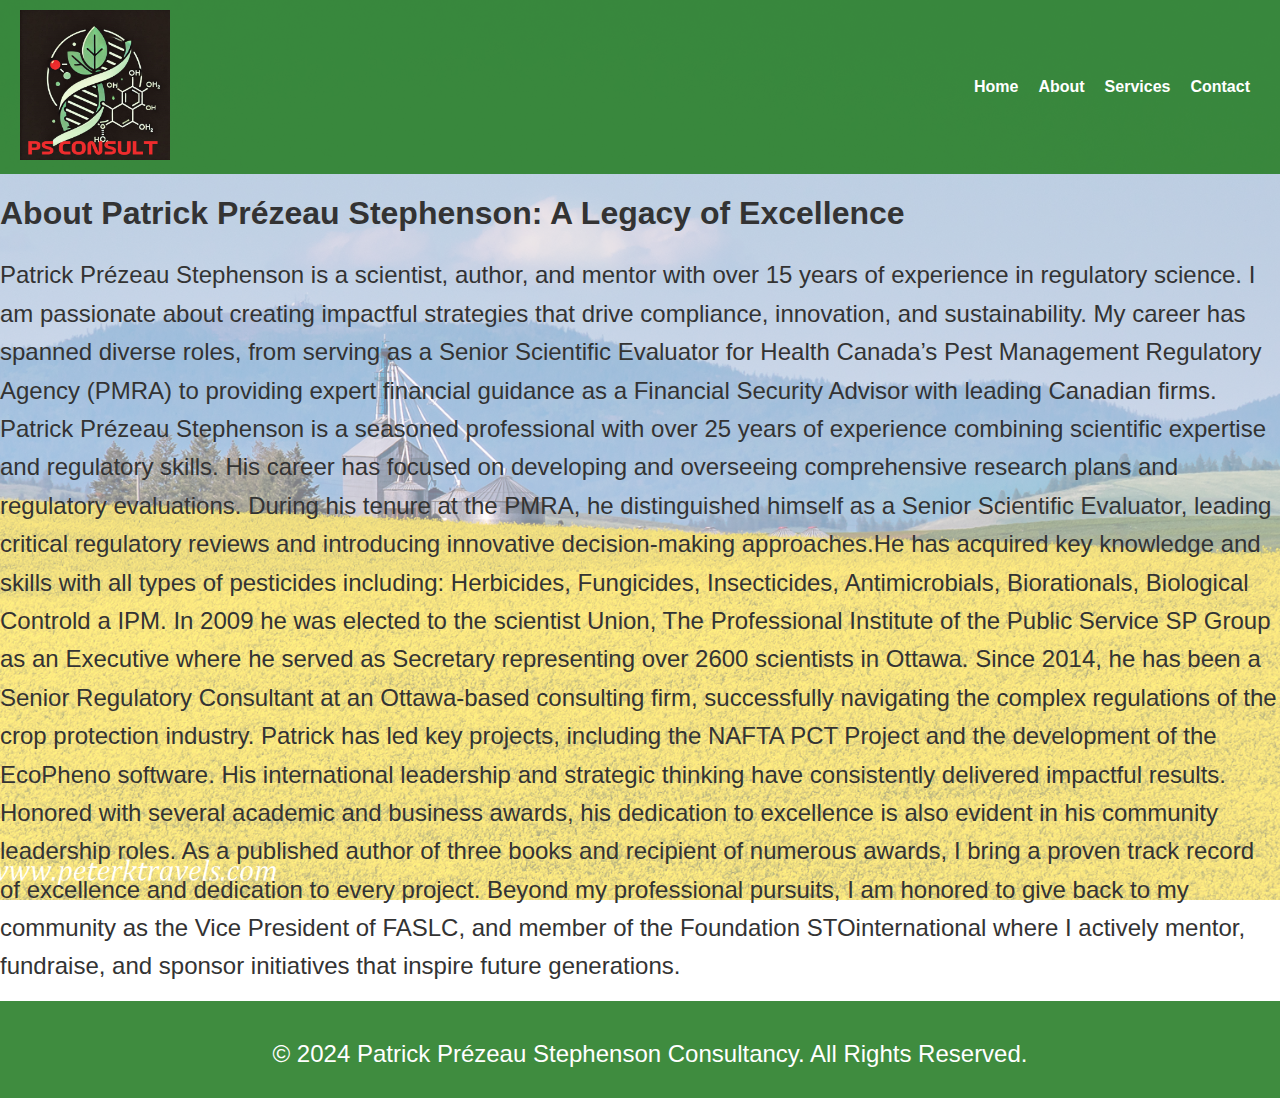
==== about.html @ 70adafe8 "Add files via upload" ====
<!DOCTYPE html>
<html lang="en">
<head>
    <meta charset="UTF-8">
    <meta name="viewport" content="width=device-width, initial-scale=1.0">
    <title>About Patrick Prézeau Stephenson</title>
    <meta name="keywords" content="Regulatory Consulting, Research Plans, Crop Protection, PMRA, EcoPheno Software, NAFTA PCT Project,Senior Scientific Evaluator,Value Expert, Compliance, Canada, PMRA, Pesticides, Herbicides, Fungicides, Insecticides, Antimicrobials, Biorationals, Biological Control, IPM">
    <meta name="author" content="Patrick Prézeau Stephenson">
    <title>Services - Patrick Prézeau Stephenson</title>
    <link rel="stylesheet" href="style.css">
</head>
<body>
    <header>
        <div class="logo">
            <img src="PSLOGO_25.png" alt="Logo">
        </div>
        <nav>
            <ul>
                <li><a href="index.html">Home</a></li>
                <li><a href="about.html">About</a></li>
                <li><a href="services.html">Services</a></li>
                <li><a href="contact.html">Contact</a></li>
            </ul>
        </nav>
    </header>
    
    <main>
        <h1>About Patrick Prézeau Stephenson: A Legacy of Excellence</h1>
        <p>Patrick Prézeau Stephenson is a scientist, author, and mentor with over 15 years of experience in regulatory science.

I am passionate about creating impactful strategies that drive compliance, innovation, and sustainability. My career has spanned diverse roles, from serving as a Senior Scientific Evaluator for Health Canada’s Pest Management Regulatory Agency (PMRA) to providing expert financial guidance as a Financial Security Advisor with leading Canadian firms.

Patrick Prézeau Stephenson is a seasoned professional with over 25 years of experience combining scientific expertise and regulatory skills. His career has focused on developing and overseeing comprehensive research plans and regulatory evaluations. During his tenure at the PMRA, he distinguished himself as a Senior Scientific Evaluator, leading critical regulatory reviews and introducing innovative decision-making approaches.He has acquired key knowledge and skills with all types of pesticides including: Herbicides, Fungicides, Insecticides, Antimicrobials, Biorationals, Biological Controld a IPM. In 2009 he was elected to the scientist Union, The Professional Institute of the Public Service SP Group as an Executive where he served as Secretary representing over 2600 scientists in Ottawa.

Since 2014, he has been a Senior Regulatory Consultant at an Ottawa-based consulting firm, successfully navigating the complex regulations of the crop protection industry. Patrick has led key projects, including the NAFTA PCT Project and the development of the EcoPheno software. His international leadership and strategic thinking have consistently delivered impactful results.

Honored with several academic and business awards, his dedication to excellence is also evident in his community leadership roles.

As a published author of three books and recipient of numerous awards, I bring a proven track record of excellence and dedication to every project. Beyond my professional pursuits, I am honored to give back to my community as the Vice President of FASLC, and member of the Foundation STOinternational where I actively mentor, fundraise, and sponsor initiatives that inspire future generations.

</p>
    </main>

    <footer>
        <p>&copy; 2024 Patrick Prézeau Stephenson Consultancy. All Rights Reserved.</p>
    </footer>
</body>
</html>
---- style.css ----
/* General Body Styling */
body {
    font-family: Arial, sans-serif;
    margin: 0;
    padding: 0;
    background: url('canola.jpg') no-repeat center center fixed; /* Background image centered and fixed */
    background-size: cover; /* Image scales to cover the entire screen */
    background-color: rgba(255, 255, 255, 0.5); /* Adds a white overlay for readability */
    background-blend-mode: overlay; /* Blends the overlay with the image */
    color: #333; /* Ensures text is readable against the background */
}

/* Paragraph Styling */
p {
    font-size: 24px; /* Larger font size for better readability */
    line-height: 1.6; /* Adds space between lines */
    margin-bottom: 15px; /* Spacing after paragraphs */
}

/* Header Styling */
header {
    background-color: rgba(42, 127, 42, 0.9); /* Semi-transparent green for the header */
    color: white;
    padding: 10px 20px;
    display: flex;
    align-items: center;
    justify-content: space-between;
}

.logo img {
    height: 150px;
}

nav ul {
    list-style: none;
    margin: 0;
    padding: 0;
    display: flex;
}

nav ul li {
    margin: 0 10px;
}

nav ul li a {
    color: white;
    text-decoration: none;
    font-weight: bold;
}

/* Hero Section */
.hero {
    display: flex;
    justify-content: space-between;
    align-items: center;
    padding: 20px;
    background-color: rgba(255, 255, 255, 0.5); /* Semi-transparent white for hero section */
    border-radius: 10px;
    margin: 20px;
}

.hero-text h1 {
    font-size: 2.5em;
    color: #2a7f2a;
}

.hero-image img {
    height: 300px;
    border-radius: 10px;
}

/* Gallery Section */

.gallery-images {
    display: flex;
    justify-content: space-around;
    flex-wrap: wrap;
    gap: 10px; /* Adjust space between figures */
    text-align: center;
}

.gallery-images figure {
    margin: 0;
    display: inline-block;
    max-width: 400px; /* Adjust image size as needed */
}

.gallery-images img {
    width: 100%;
    height: auto;
    display: block;
}

.gallery-images figcaption {
    font-size: 2rem; /* Matches the regular text size */
    color: #333; /* Adjust color to match the page style */
    margin-top: 8px; /* Adds some space between image and caption */
}



/* Footer Styling */
footer {
    text-align: center;
    background-color: rgba(42, 127, 42, 0.9);
    color: white;
    padding: 10px;
    position: relative;
    bottom: 0;
    width: 100%;
}
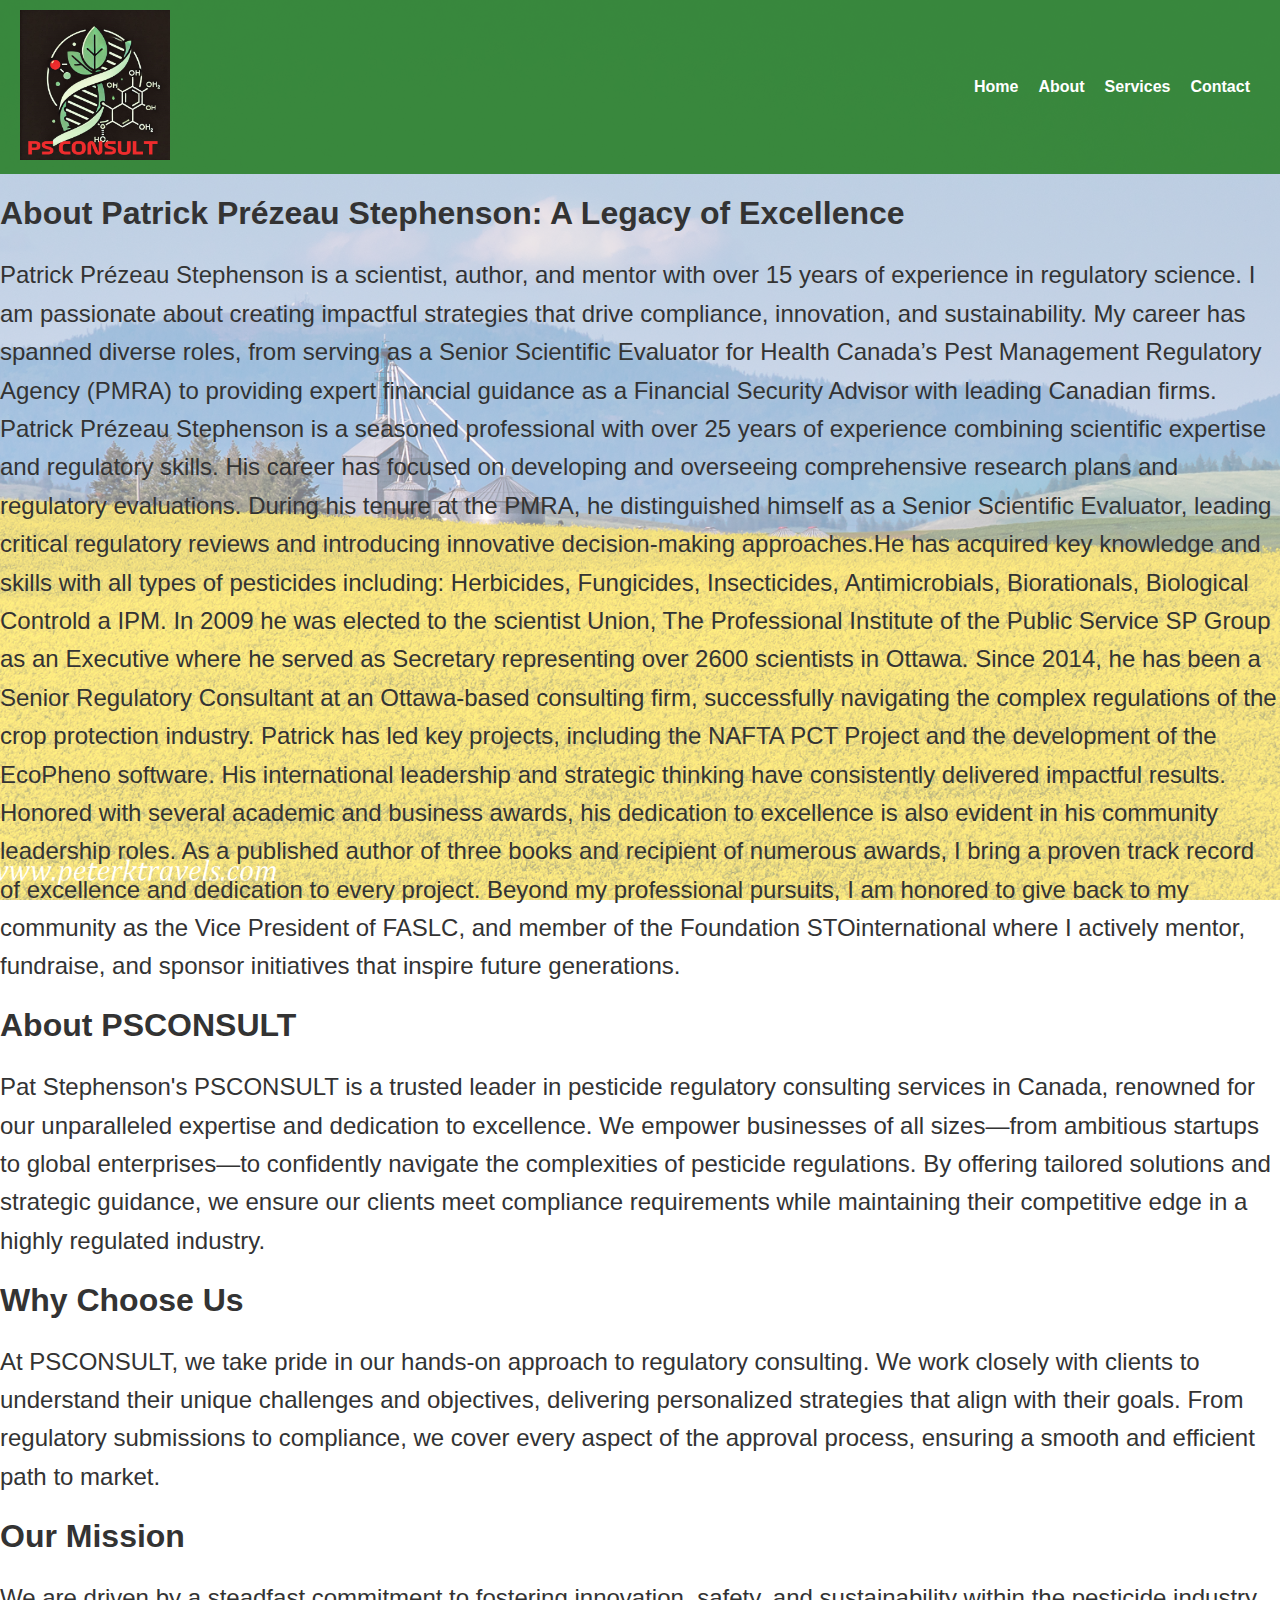
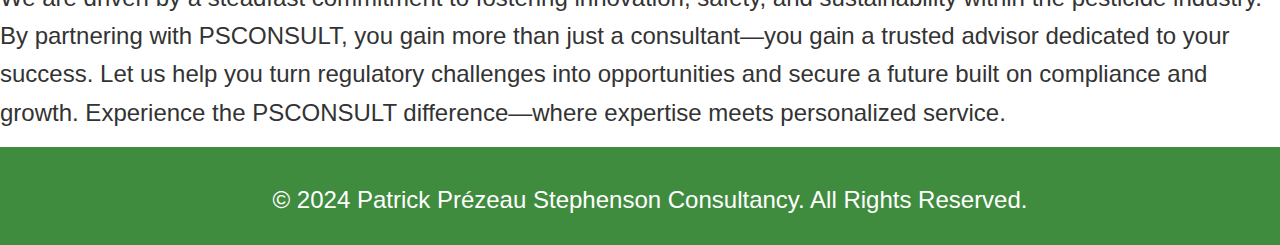
==== commit a316a07c: "Add files via upload" ====
--- a/about.html
+++ b/about.html
@@ -36,9 +36,21 @@
 
 Honored with several academic and business awards, his dedication to excellence is also evident in his community leadership roles.
 
-As a published author of three books and recipient of numerous awards, I bring a proven track record of excellence and dedication to every project. Beyond my professional pursuits, I am honored to give back to my community as the Vice President of FASLC, and member of the Foundation STOinternational where I actively mentor, fundraise, and sponsor initiatives that inspire future generations.
+As a published author of three books and recipient of numerous awards, I bring a proven track record of excellence and dedication to every project. Beyond my professional pursuits, I am honored to give back to my community as the Vice President of FASLC, and member of the Foundation STOinternational where I actively mentor, fundraise, and sponsor initiatives that inspire future generations.</p>
 
-</p>
+<h1>About PSCONSULT</h1>
+<p>Pat Stephenson's PSCONSULT is a trusted leader in pesticide regulatory consulting services in Canada, renowned for our unparalleled expertise and dedication to excellence. We empower businesses of all sizes—from ambitious startups to global enterprises—to confidently navigate the complexities of pesticide regulations. By offering tailored solutions and strategic guidance, we ensure our clients meet compliance requirements while maintaining their competitive edge in a highly regulated industry.</p>
+
+<h1>Why Choose Us</h1>
+<p>At PSCONSULT, we take pride in our hands-on approach to regulatory consulting. We work closely with clients to understand their unique challenges and objectives, delivering personalized strategies that align with their goals. From regulatory submissions to compliance, we cover every aspect of the approval process, ensuring a smooth and efficient path to market.</p>
+
+<h1>Our Mission</h1>
+<p>We are driven by a steadfast commitment to fostering innovation, safety, and sustainability within the pesticide industry. By partnering with PSCONSULT, you gain more than just a consultant—you gain a trusted advisor dedicated to your success. Let us help you turn regulatory challenges into opportunities and secure a future built on compliance and growth.
+
+Experience the PSCONSULT difference—where expertise meets personalized service.</p>
+
+
+ 
     </main>
 
     <footer>
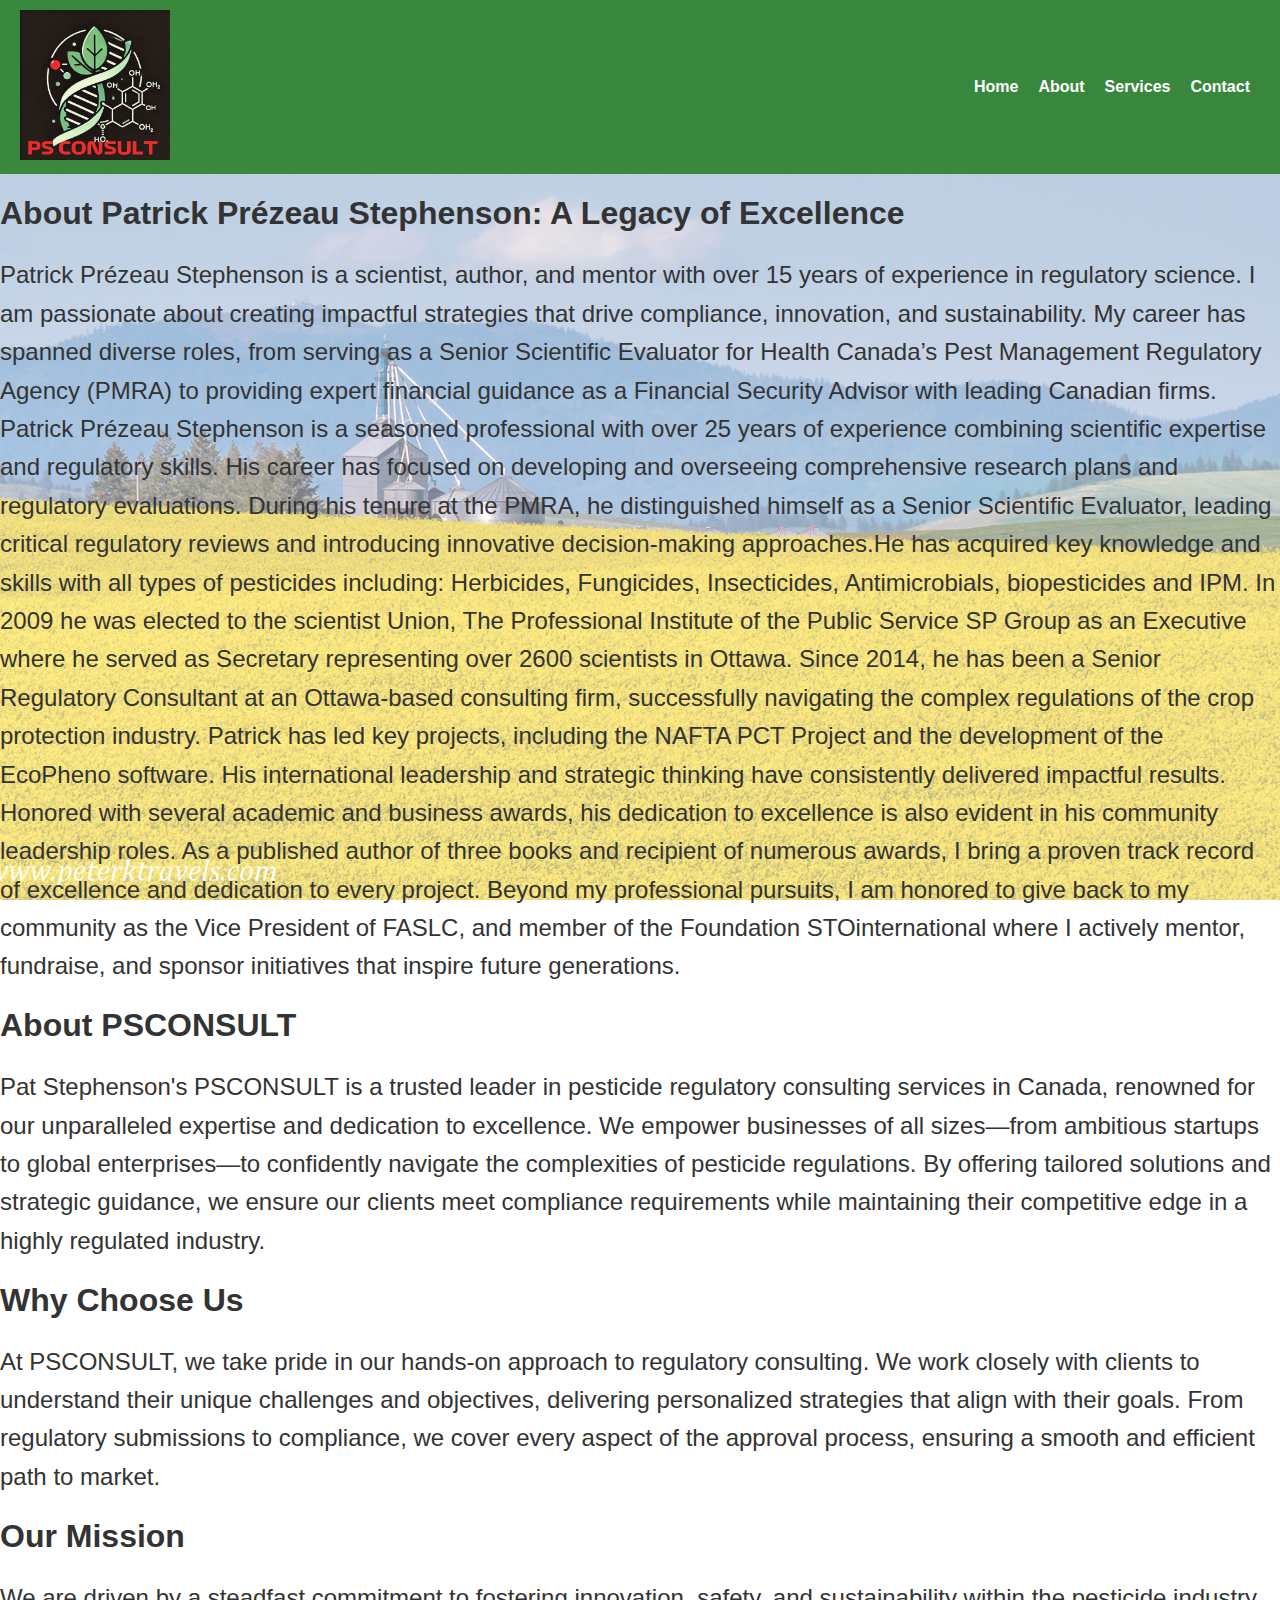
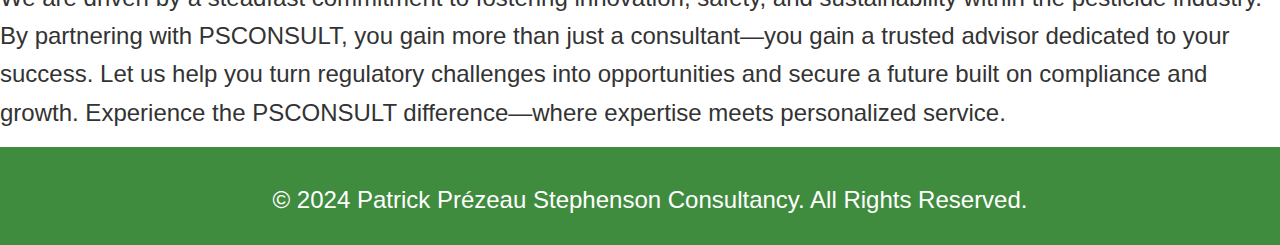
==== commit 990c9b10: "Add files via upload" ====
--- a/about.html
+++ b/about.html
@@ -30,7 +30,7 @@
 
 I am passionate about creating impactful strategies that drive compliance, innovation, and sustainability. My career has spanned diverse roles, from serving as a Senior Scientific Evaluator for Health Canada’s Pest Management Regulatory Agency (PMRA) to providing expert financial guidance as a Financial Security Advisor with leading Canadian firms.
 
-Patrick Prézeau Stephenson is a seasoned professional with over 25 years of experience combining scientific expertise and regulatory skills. His career has focused on developing and overseeing comprehensive research plans and regulatory evaluations. During his tenure at the PMRA, he distinguished himself as a Senior Scientific Evaluator, leading critical regulatory reviews and introducing innovative decision-making approaches.He has acquired key knowledge and skills with all types of pesticides including: Herbicides, Fungicides, Insecticides, Antimicrobials, Biorationals, Biological Controld a IPM. In 2009 he was elected to the scientist Union, The Professional Institute of the Public Service SP Group as an Executive where he served as Secretary representing over 2600 scientists in Ottawa.
+Patrick Prézeau Stephenson is a seasoned professional with over 25 years of experience combining scientific expertise and regulatory skills. His career has focused on developing and overseeing comprehensive research plans and regulatory evaluations. During his tenure at the PMRA, he distinguished himself as a Senior Scientific Evaluator, leading critical regulatory reviews and introducing innovative decision-making approaches.He has acquired key knowledge and skills with all types of pesticides including: Herbicides, Fungicides, Insecticides, Antimicrobials, biopesticides and IPM. In 2009 he was elected to the scientist Union, The Professional Institute of the Public Service SP Group as an Executive where he served as Secretary representing over 2600 scientists in Ottawa.
 
 Since 2014, he has been a Senior Regulatory Consultant at an Ottawa-based consulting firm, successfully navigating the complex regulations of the crop protection industry. Patrick has led key projects, including the NAFTA PCT Project and the development of the EcoPheno software. His international leadership and strategic thinking have consistently delivered impactful results.
 
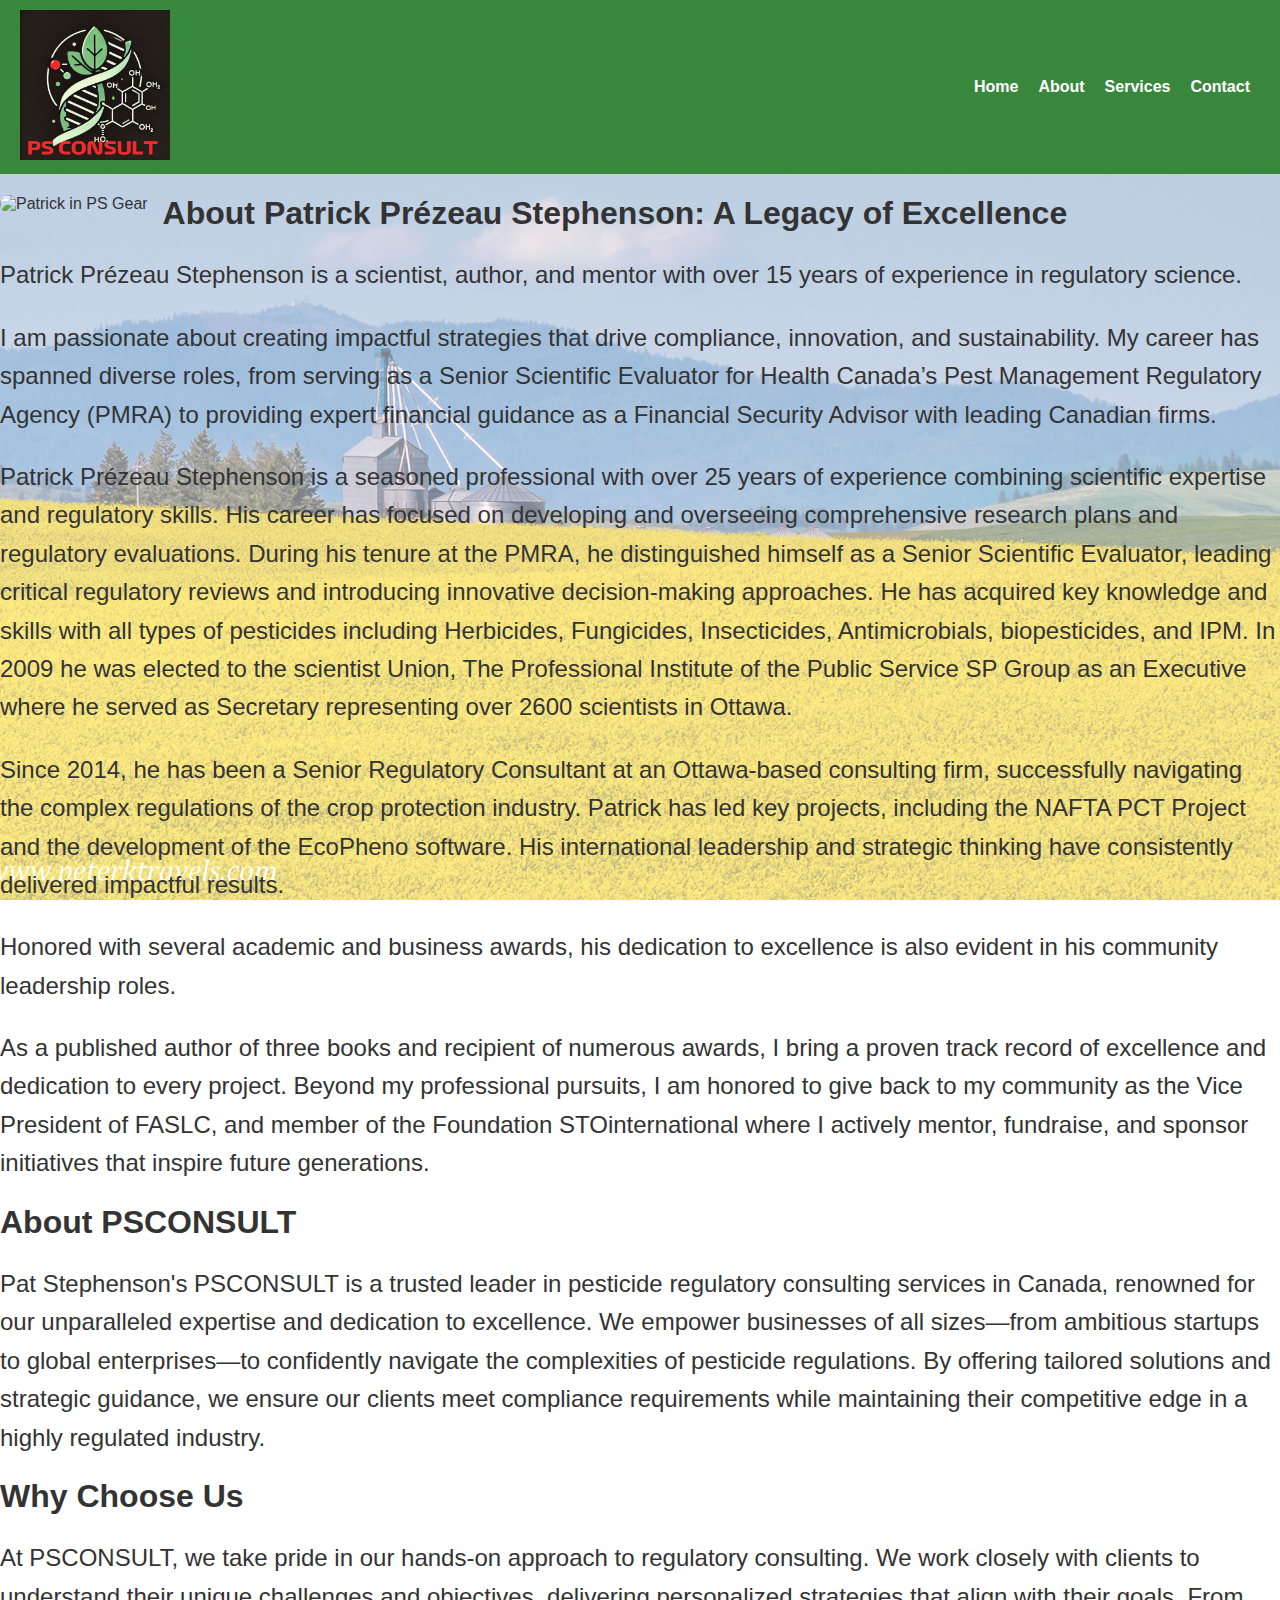
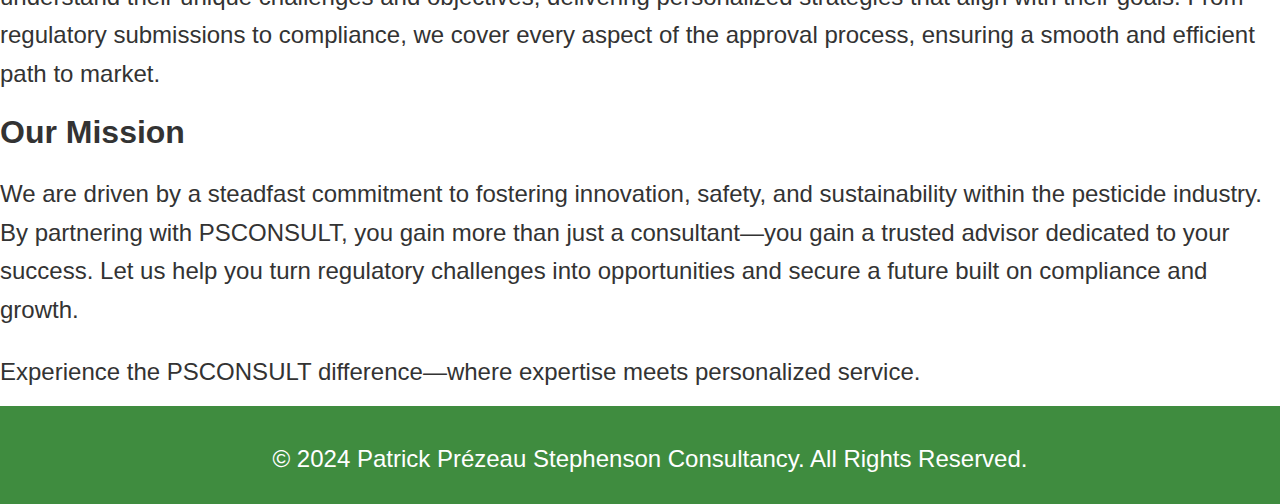
==== commit e345b792: "Add files via upload" ====
--- a/about.html
+++ b/about.html
@@ -4,7 +4,7 @@
     <meta charset="UTF-8">
     <meta name="viewport" content="width=device-width, initial-scale=1.0">
     <title>About Patrick Prézeau Stephenson</title>
-    <meta name="keywords" content="Regulatory Consulting, Research Plans, Crop Protection, PMRA, EcoPheno Software, NAFTA PCT Project,Senior Scientific Evaluator,Value Expert, Compliance, Canada, PMRA, Pesticides, Herbicides, Fungicides, Insecticides, Antimicrobials, Biorationals, Biological Control, IPM">
+    <meta name="keywords" content="Regulatory Consulting, Research Plans, Crop Protection, PMRA, EcoPheno Software, NAFTA PCT Project, Senior Scientific Evaluator, Value Expert, Compliance, Canada, PMRA, Pesticides, Herbicides, Fungicides, Insecticides, Antimicrobials, Biorationals, Biological Control, IPM">
     <meta name="author" content="Patrick Prézeau Stephenson">
     <title>Services - Patrick Prézeau Stephenson</title>
     <link rel="stylesheet" href="style.css">
@@ -25,32 +25,33 @@
     </header>
     
     <main>
+        <!-- Image added with text wrapping -->
+        <div style="float: left; margin: 0 15px 15px 0;">
+            <img src="SP_NCR_gear.jpg" alt="Patrick in PS Gear" style="width: 200px; height: auto; border-radius: 10px;">
+        </div>
         <h1>About Patrick Prézeau Stephenson: A Legacy of Excellence</h1>
-        <p>Patrick Prézeau Stephenson is a scientist, author, and mentor with over 15 years of experience in regulatory science.
+        <p>Patrick Prézeau Stephenson is a scientist, author, and mentor with over 15 years of experience in regulatory science.</p>
 
-I am passionate about creating impactful strategies that drive compliance, innovation, and sustainability. My career has spanned diverse roles, from serving as a Senior Scientific Evaluator for Health Canada’s Pest Management Regulatory Agency (PMRA) to providing expert financial guidance as a Financial Security Advisor with leading Canadian firms.
+        <p>I am passionate about creating impactful strategies that drive compliance, innovation, and sustainability. My career has spanned diverse roles, from serving as a Senior Scientific Evaluator for Health Canada’s Pest Management Regulatory Agency (PMRA) to providing expert financial guidance as a Financial Security Advisor with leading Canadian firms.</p>
 
-Patrick Prézeau Stephenson is a seasoned professional with over 25 years of experience combining scientific expertise and regulatory skills. His career has focused on developing and overseeing comprehensive research plans and regulatory evaluations. During his tenure at the PMRA, he distinguished himself as a Senior Scientific Evaluator, leading critical regulatory reviews and introducing innovative decision-making approaches.He has acquired key knowledge and skills with all types of pesticides including: Herbicides, Fungicides, Insecticides, Antimicrobials, biopesticides and IPM. In 2009 he was elected to the scientist Union, The Professional Institute of the Public Service SP Group as an Executive where he served as Secretary representing over 2600 scientists in Ottawa.
+        <p>Patrick Prézeau Stephenson is a seasoned professional with over 25 years of experience combining scientific expertise and regulatory skills. His career has focused on developing and overseeing comprehensive research plans and regulatory evaluations. During his tenure at the PMRA, he distinguished himself as a Senior Scientific Evaluator, leading critical regulatory reviews and introducing innovative decision-making approaches. He has acquired key knowledge and skills with all types of pesticides including Herbicides, Fungicides, Insecticides, Antimicrobials, biopesticides, and IPM. In 2009 he was elected to the scientist Union, The Professional Institute of the Public Service SP Group as an Executive where he served as Secretary representing over 2600 scientists in Ottawa.</p>
 
-Since 2014, he has been a Senior Regulatory Consultant at an Ottawa-based consulting firm, successfully navigating the complex regulations of the crop protection industry. Patrick has led key projects, including the NAFTA PCT Project and the development of the EcoPheno software. His international leadership and strategic thinking have consistently delivered impactful results.
+        <p>Since 2014, he has been a Senior Regulatory Consultant at an Ottawa-based consulting firm, successfully navigating the complex regulations of the crop protection industry. Patrick has led key projects, including the NAFTA PCT Project and the development of the EcoPheno software. His international leadership and strategic thinking have consistently delivered impactful results.</p>
 
-Honored with several academic and business awards, his dedication to excellence is also evident in his community leadership roles.
+        <p>Honored with several academic and business awards, his dedication to excellence is also evident in his community leadership roles.</p>
 
-As a published author of three books and recipient of numerous awards, I bring a proven track record of excellence and dedication to every project. Beyond my professional pursuits, I am honored to give back to my community as the Vice President of FASLC, and member of the Foundation STOinternational where I actively mentor, fundraise, and sponsor initiatives that inspire future generations.</p>
+        <p>As a published author of three books and recipient of numerous awards, I bring a proven track record of excellence and dedication to every project. Beyond my professional pursuits, I am honored to give back to my community as the Vice President of FASLC, and member of the Foundation STOinternational where I actively mentor, fundraise, and sponsor initiatives that inspire future generations.</p>
 
-<h1>About PSCONSULT</h1>
-<p>Pat Stephenson's PSCONSULT is a trusted leader in pesticide regulatory consulting services in Canada, renowned for our unparalleled expertise and dedication to excellence. We empower businesses of all sizes—from ambitious startups to global enterprises—to confidently navigate the complexities of pesticide regulations. By offering tailored solutions and strategic guidance, we ensure our clients meet compliance requirements while maintaining their competitive edge in a highly regulated industry.</p>
+        <h1>About PSCONSULT</h1>
+        <p>Pat Stephenson's PSCONSULT is a trusted leader in pesticide regulatory consulting services in Canada, renowned for our unparalleled expertise and dedication to excellence. We empower businesses of all sizes—from ambitious startups to global enterprises—to confidently navigate the complexities of pesticide regulations. By offering tailored solutions and strategic guidance, we ensure our clients meet compliance requirements while maintaining their competitive edge in a highly regulated industry.</p>
 
-<h1>Why Choose Us</h1>
-<p>At PSCONSULT, we take pride in our hands-on approach to regulatory consulting. We work closely with clients to understand their unique challenges and objectives, delivering personalized strategies that align with their goals. From regulatory submissions to compliance, we cover every aspect of the approval process, ensuring a smooth and efficient path to market.</p>
+        <h1>Why Choose Us</h1>
+        <p>At PSCONSULT, we take pride in our hands-on approach to regulatory consulting. We work closely with clients to understand their unique challenges and objectives, delivering personalized strategies that align with their goals. From regulatory submissions to compliance, we cover every aspect of the approval process, ensuring a smooth and efficient path to market.</p>
 
-<h1>Our Mission</h1>
-<p>We are driven by a steadfast commitment to fostering innovation, safety, and sustainability within the pesticide industry. By partnering with PSCONSULT, you gain more than just a consultant—you gain a trusted advisor dedicated to your success. Let us help you turn regulatory challenges into opportunities and secure a future built on compliance and growth.
+        <h1>Our Mission</h1>
+        <p>We are driven by a steadfast commitment to fostering innovation, safety, and sustainability within the pesticide industry. By partnering with PSCONSULT, you gain more than just a consultant—you gain a trusted advisor dedicated to your success. Let us help you turn regulatory challenges into opportunities and secure a future built on compliance and growth.</p>
 
-Experience the PSCONSULT difference—where expertise meets personalized service.</p>
-
-
- 
+        <p>Experience the PSCONSULT difference—where expertise meets personalized service.</p>
     </main>
 
     <footer>
